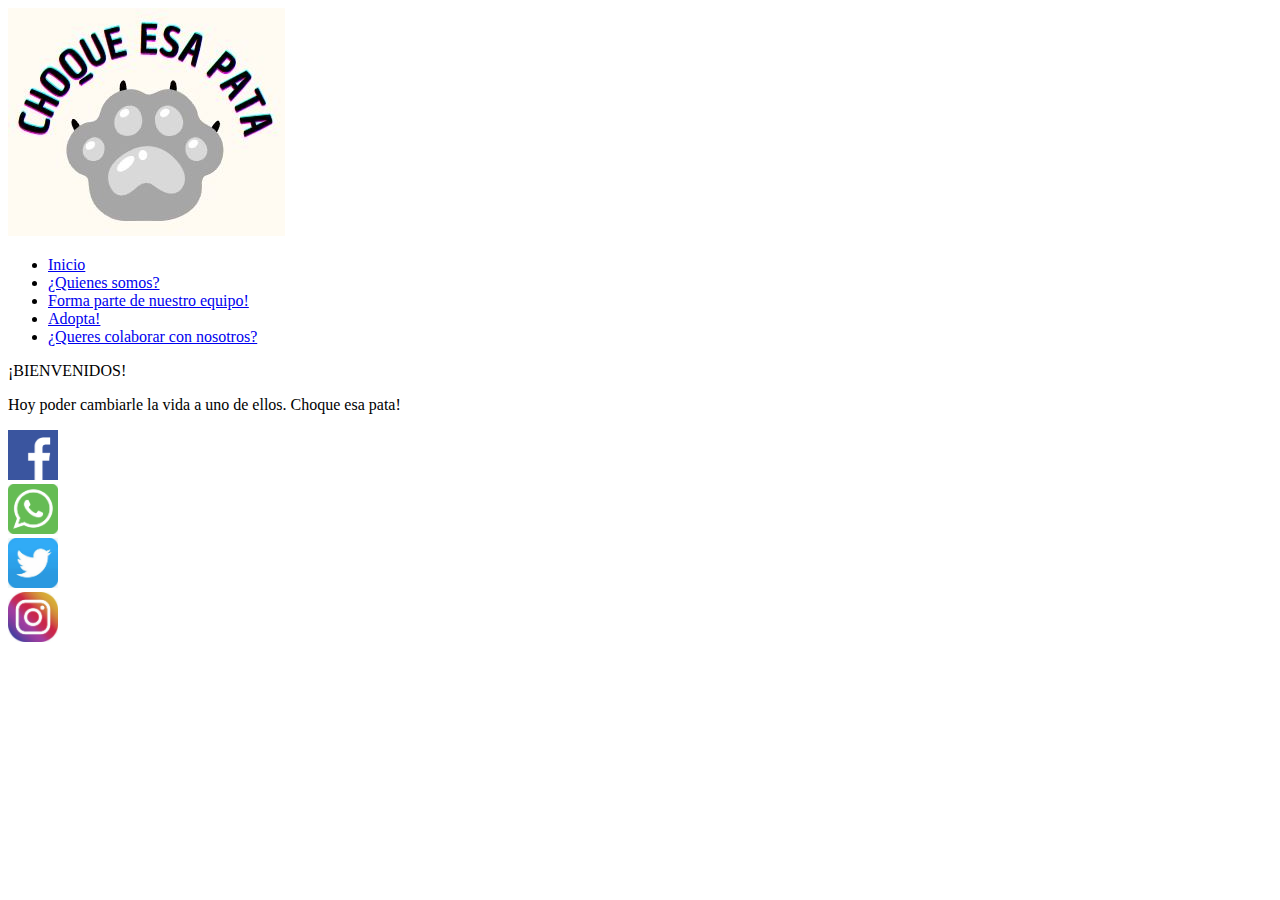
==== index.html @ 96cac3de "hover" ====
<!DOCTYPE html>
<html>
    <head>
        <meta charset="utf-8">
        <meta name= viewport  content="width=device-width, initial-scale=1.0">
        <link rel="stylesheet" href="css/estilos.css">
        <link rel="shortcut icon" href="assets/pata.JPG" type="brillo">
        <title>Choque esa pata</title>
    </head>

    <body>
        <header>
            <a href="index.html" class="logo">
                <img src="assets/logopata.JPG" alt="pata">
            </a>
            <div class="titulo">
            </div>
            <nav class="menu">
                <ul>
                    <li>
                        <a href= "index.html">  Inicio</a>
                    </li>
                    <li>
                        <a href= "nosotros.html">¿Quienes somos?</a>
                    </li>
                    <li>
                        <a href="equipo.html" >Forma parte de nuestro equipo!</a>
                    </li>
                    <li>
                        <a href="adopta.html" >Adopta!</a>
                    </li>
                    <li>
                        <a href="colabora.html" >¿Queres colaborar con nosotros?</a>
                    </li>
                </ul>
            </nav>
        </header>

    <section id="portada">
        <div class="contenido">
            <div>¡BIENVENIDOS!</div>
            <p>Hoy poder cambiarle la vida a uno de ellos. Choque esa pata!</p>
        <!--div class="imagenportada">
            <picture>
                <source src="assets/portada4_mobile.JPG" alt="portadamobile" media="(max-heigth: 768px)">
                <img src="assets/portada.jpg" alt="portadadesktop">
            </picture>
        </div>-->

    </section>



    <footer>
        <div id="ConteinerGridRedes">
            <div href="index.html" class="logofacebook">
                <img src="assets/facebook.png" alt="facebook" width="50">
                <div class="facebook"></div>
            </div>
            <div href="index.html" class="logowthsp">
                <img src="assets/wtsp.png" alt="wtsp" width="50">
            </div>
            <div href="index.html" class="logotw">
                <img src="assets/twitter.jpg" alt="twitter" width="50">
            </div>
            <div href="index.html" class="logoinstagram">
                <img src="assets/instagram.jpg" alt="instagram" width="50" height="50">
            </div>   
        </div>
        <div id="mapa">
            <iframe src="https://www.google.com/maps/embed?pb=!1m18!1m12!1m3!1d26191.861160523462!2d-58.677478960449214!3d-34.856663399999995!2m3!1f0!2f0!3f0!3m2!1i1024!2i768!4f13.1!3m3!1m2!1s0x95bcddc9cd2bef35%3A0x9a43da793771d53!2sRefugio%20Las%20Renatas!5e0!3m2!1ses!2sar!4v1649959322191!5m2!1ses!2sar" width="400" height="180" style="border:0;" allowfullscreen="" loading="lazy" referrerpolicy="no-referrer-when-downgrade"></iframe>        
        </div>
    </footer>
    
    </body>
</html>
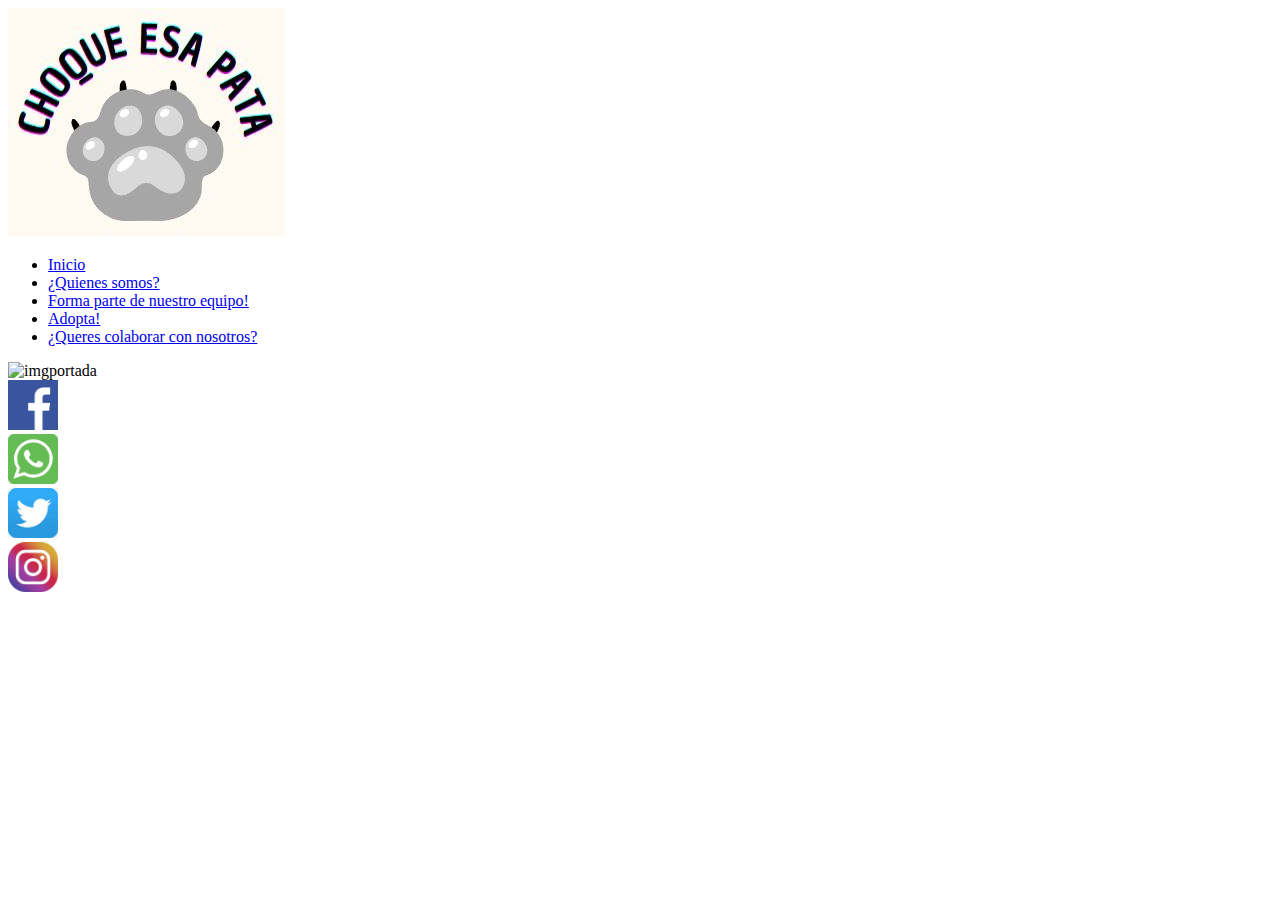
==== commit 6a033766: "agrego animaciones" ====
--- a/index.html
+++ b/index.html
@@ -37,15 +37,14 @@
         </header>
 
     <section id="portada">
+        
         <div class="contenido">
-            <div>¡BIENVENIDOS!</div>
+           <!-- <div>¡BIENVENIDOS!</div>
             <p>Hoy poder cambiarle la vida a uno de ellos. Choque esa pata!</p>
-        <!--div class="imagenportada">
-            <picture>
-                <source src="assets/portada4_mobile.JPG" alt="portadamobile" media="(max-heigth: 768px)">
-                <img src="assets/portada.jpg" alt="portadadesktop">
-            </picture>
-        </div>-->
+        </div> -->
+        <div class="imagenportada">
+            <img src="assets/portada.jpg" alt="imgportada" height="1400" width="1500">
+        </div>
 
     </section>
 
